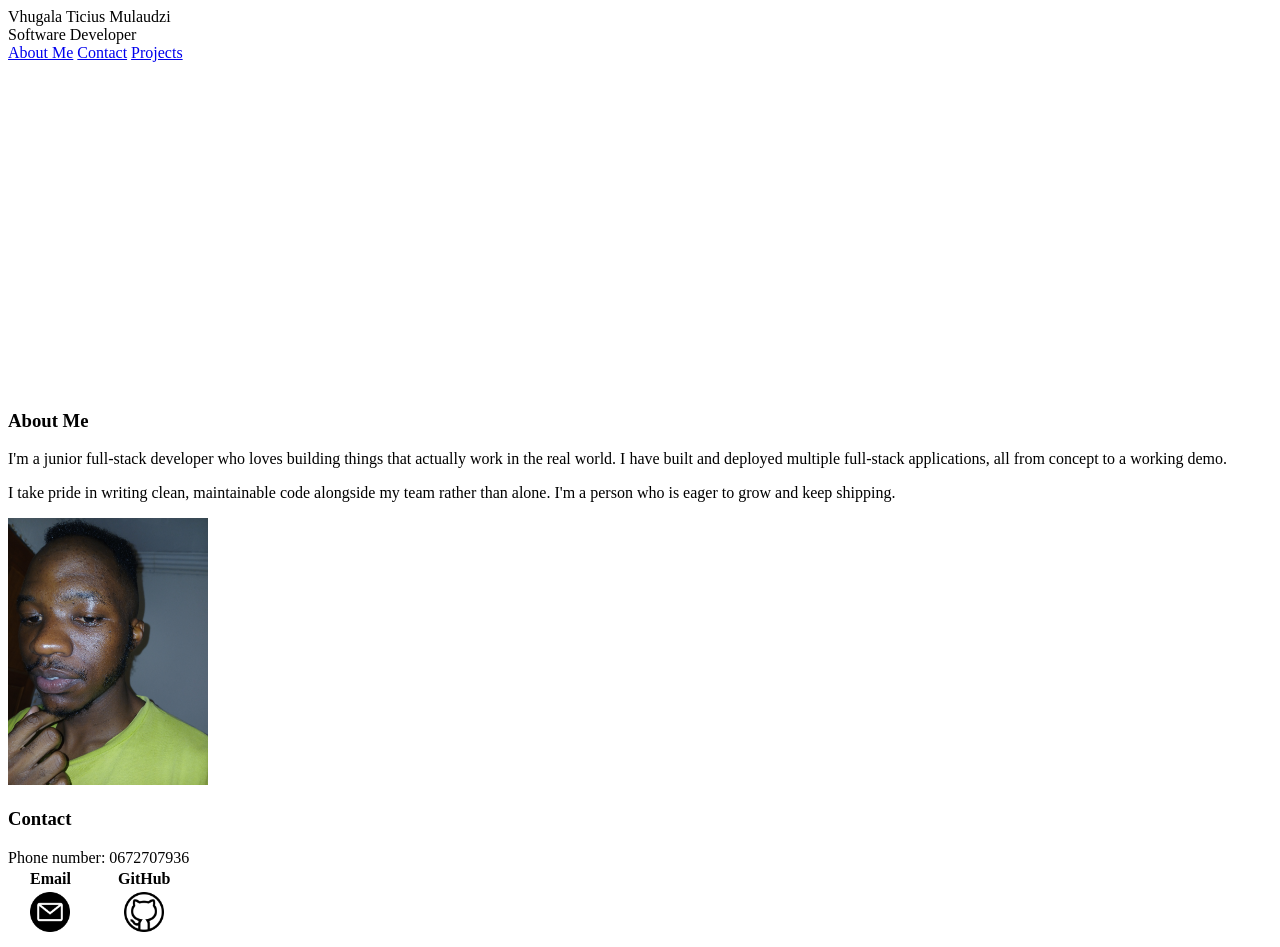
==== index.html @ 17026c0f "html" ====
<!DOCTYPE html>
<html lang="en">
    <head>
        <title>Vhugala Ticius Mulaudzi - Portfolio</title>
        <meta charset="UTF-8">
        <meta name="viewport" content="width=device-width, initial-scale=1.0">
    </head>
    <body>
        <div class="nav">
            <div class="logo-title">
                <span class="my-name">Vhugala Ticius Mulaudzi</span><br>
                <span class="my-position">Software Developer</span>
            </div>
            <div class="nav-btn">
                <a href="#about-me">About Me</a>
                <a href="#contact">Contact</a>
                <a href="./pages/project.html">Projects</a>
            </div>
        </div>
        <div class="video-loop">
            <video width="650" autoplay>
                <source src="./assets/background.mp4" type="video/mp4">
            </video>
        </div>
        <div class="my-profile">
            <div id="about-me">
                <h3>About Me</h3>
                <p>
                    I'm a junior full-stack developer who loves building things that actually work in the real world. I have built and deployed multiple full-stack applications, all from concept to a working demo.
                </p>
                <p>
                    I take pride in writing clean, maintainable code alongside my team rather than alone. I'm a person who is eager to grow and keep shipping.
                </p>
            </div>
            <div class="profile-pic">
                <img src="./assets/pic.jpg" width="200" alt="profile-picture">
            </div>
        </div>

        <div id="contact">
            <h3>Contact</h3>
            <div class="contact-details">
                Phone number: 0672707936
                <table width="15%">
                    <tr>
                        <th>Email</th>
                        <th>GitHub</th>
                    </tr>
                    <tr>
                        <td align="center">
                            <a href="https://brokencafe99@gmail.com">
                                <img src="./assets/email.png" width="40" alt="Email">
                            </a>
                        </td>
                        <td align="center">
                            <a href="https://github.com/VhugalaTM">
                                <img src="./assets/github (1).png" width="40" alt="GitHub">
                            </a>
                        </td>
                    </tr>
                </table>
            </div>
        </div>
    </body>
</html>
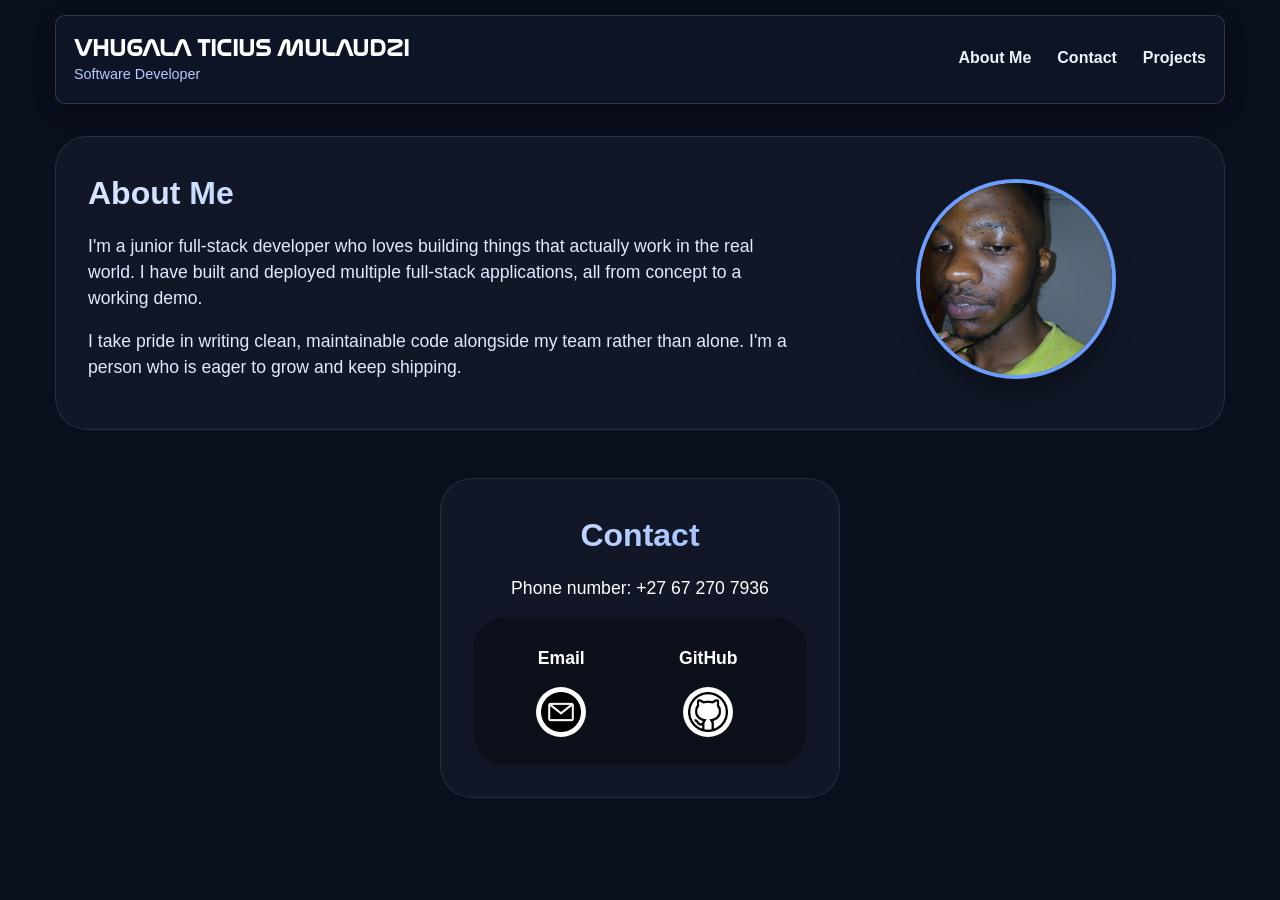
==== commit 8568ef18: "css" ====
--- a/index.html
+++ b/index.html
@@ -4,62 +4,68 @@
         <title>Vhugala Ticius Mulaudzi - Portfolio</title>
         <meta charset="UTF-8">
         <meta name="viewport" content="width=device-width, initial-scale=1.0">
+        <link rel="stylesheet" href="style/index.css">
     </head>
     <body>
-        <div class="nav">
-            <div class="logo-title">
-                <span class="my-name">Vhugala Ticius Mulaudzi</span><br>
-                <span class="my-position">Software Developer</span>
+        <div class="video-loop">
+            <video width="650" autoplay muted loop playsinline>
+                <source src="./assets/background.mp4" type="video/mp4">
+                Your browser does not support the video tag
+            </video>
+        </div>
+        <div class="overlay"></div>
+        <div class="main-wrapper">
+            <div class="nav">
+                <div class="logo-title">
+                    <span class="my-name">VHUGALA TICIUS MULAUDZI</span><br>
+                    <span class="my-position">Software Developer</span>
+                </div>
+                <div class="nav-btn">
+                    <a href="#about-me">About Me</a>
+                    <a href="#contact">Contact</a>
+                    <a href="./pages/project.html">Projects</a>
+                </div>
             </div>
-            <div class="nav-btn">
-                <a href="#about-me">About Me</a>
-                <a href="#contact">Contact</a>
-                <a href="./pages/project.html">Projects</a>
+            <div class="my-profile">
+                <div id="about-me">
+                    <h3>About Me</h3>
+                    <p>
+                        I'm a junior full-stack developer who loves building things that actually work in the real world. I have built and deployed multiple full-stack applications, all from concept to a working demo.
+                    </p>
+                    <p>
+                        I take pride in writing clean, maintainable code alongside my team rather than alone. I'm a person who is eager to grow and keep shipping.
+                    </p>
+                </div>
+                <div class="profile-pic">
+                    <img src="./assets/pic.jpg" width="200" alt="profile-picture" target="_blank">
+                </div>
+            </div>
+
+            <div id="contact">
+                <h3>Contact</h3>
+                <div class="contact-details">
+                    Phone number: +27 67 270 7936
+                    <table width="15%">
+                        <tr>
+                            <th>Email</th>
+                            <th>GitHub</th>
+                        </tr>
+                        <tr>
+                            <td align="center">
+                                <a href="mailto:https://brokencafe99@gmail.com" target="_blank">
+                                    <img src="./assets/email.png" width="40" alt="Email">
+                                </a>
+                            </td>
+                            <td align="center">
+                                <a href="https://github.com/VhugalaTM" target="_blank">
+                                    <img src="./assets/github (1).png" width="40" alt="GitHub">
+                                </a>
+                            </td>
+                        </tr>
+                    </table>
+                </div>
             </div>
         </div>
-        <div class="video-loop">
-            <video width="650" autoplay>
-                <source src="./assets/background.mp4" type="video/mp4">
-            </video>
-        </div>
-        <div class="my-profile">
-            <div id="about-me">
-                <h3>About Me</h3>
-                <p>
-                    I'm a junior full-stack developer who loves building things that actually work in the real world. I have built and deployed multiple full-stack applications, all from concept to a working demo.
-                </p>
-                <p>
-                    I take pride in writing clean, maintainable code alongside my team rather than alone. I'm a person who is eager to grow and keep shipping.
-                </p>
-            </div>
-            <div class="profile-pic">
-                <img src="./assets/pic.jpg" width="200" alt="profile-picture">
-            </div>
-        </div>
-
-        <div id="contact">
-            <h3>Contact</h3>
-            <div class="contact-details">
-                Phone number: 0672707936
-                <table width="15%">
-                    <tr>
-                        <th>Email</th>
-                        <th>GitHub</th>
-                    </tr>
-                    <tr>
-                        <td align="center">
-                            <a href="https://brokencafe99@gmail.com">
-                                <img src="./assets/email.png" width="40" alt="Email">
-                            </a>
-                        </td>
-                        <td align="center">
-                            <a href="https://github.com/VhugalaTM">
-                                <img src="./assets/github (1).png" width="40" alt="GitHub">
-                            </a>
-                        </td>
-                    </tr>
-                </table>
-            </div>
-        </div>
+        
     </body>
 </html>
--- a/style/index.css
+++ b/style/index.css
@@ -0,0 +1,297 @@
+*{
+    margin: 0;
+    padding: 0;
+    box-sizing: border-box;
+    color: white;
+}
+@font-face{
+    font-family: logo;
+    src: url(../assets/Nasalization\ Rg.otf);
+}
+body {
+    font-family: 'Segoe UI', Tahoma, Geneva, Verdana, sans-serif;
+    background-color: #0a0f1e;
+    color: #eef2ff;
+    line-height: 1.5;
+}
+
+.video-loop {
+    position: fixed;
+    top: 0;
+    left: 0;
+    width: 100%;
+    height: 100%;
+    z-index: -2;
+    overflow: hidden;
+}
+
+.video-loop video {
+    min-width: 100%;
+    min-height: 100%;
+    width: auto;
+    height: auto;
+    position: absolute;
+    top: 50%;
+    left: 50%;
+    transform: translate(-50%, -50%);
+    object-fit: cover;
+}
+
+.overlay {
+    position: fixed;
+    top: 0;
+    left: 0;
+    width: 100%;
+    height: 100%;
+    background: rgba(10, 15, 30, 0.75);
+    z-index: -1;
+}
+
+.main-wrapper {
+    max-width: 1200px;
+    margin: 0 auto;
+    padding: 15px;
+    position: relative;
+    z-index: 2;
+}
+
+/* Navigation Bar */
+.nav {
+    display: flex;
+    justify-content: space-between;
+    align-items: center;
+    flex-wrap: wrap;
+    background: rgba(15, 23, 42, 0.7);
+    backdrop-filter: blur(12px);
+    border-radius: 10px;
+    padding: 18px;
+    margin-bottom: 15px;
+    border: 1px solid rgba(255, 255, 255, 0.15);
+    box-shadow: 0 8px 20px rgba(0,0,0,0.3);
+}
+
+.logo-title {
+    line-height: 1.3;
+}
+
+.my-name {
+    font-size: 23px;
+    font-weight: 700;
+    font-family: logo;
+}
+
+.my-position {
+    font-size: 14.4px;  
+    color: #b9c8ff;
+    font-weight: 500;
+}
+
+.nav-btn {
+    display: flex;
+    gap: 26px;
+}
+
+.nav-btn a {
+    color: #f0f4ff;
+    text-decoration: none;
+    font-weight: 600;
+    padding: 8px 0; 
+    transition: all 0.2s ease;
+    border-bottom: 2px solid transparent;
+}
+
+.nav-btn a:hover {
+    border-bottom-color: #6c9eff;
+    color: white;
+    transform: translateY(-2px);
+}
+
+/* Profile section */
+.my-profile {
+    display: flex;
+    flex-wrap: wrap;
+    gap: 48px;  
+    align-items: center;
+    justify-content: space-between;
+    background: rgba(20, 28, 44, 0.7);
+    backdrop-filter: blur(10px);
+    border-radius: 32px; 
+    padding: 32px;  
+    margin: 32px 0 48px; 
+    border: 1px solid rgba(255,255,255,0.1);
+}
+
+#about-me {
+    flex: 2;
+}
+
+#about-me h3 {
+    font-size: 32px;  
+    margin-bottom: 16px;  
+    font-weight: 600;
+    background: linear-gradient(120deg, #d9e6ff, #8bb3ff);
+    background-clip: text;
+    -webkit-background-clip: text;
+    color: transparent;
+}
+
+#about-me p {
+    margin-bottom: 16px;  
+    font-size: 17.6px;  
+    color: #e2eaff;
+}
+
+.profile-pic {
+    flex: 1;
+    text-align: center;
+}
+
+.profile-pic img {
+    width: 200px;
+    height: 200px;
+    object-fit: cover;
+    border-radius: 50%;
+    border: 4px solid #6c9eff;
+    box-shadow: 0 20px 30px -10px rgba(0,0,0,0.4);
+    transition: transform 0.3s;
+}
+
+/* Contact Section */
+#contact {
+    background: rgba(20, 28, 44, 0.7);
+    backdrop-filter: blur(10px);
+    border-radius: 32px; 
+    padding: 32px;  
+    margin-top: 16px;  
+    border: 1px solid rgba(255,255,255,0.1);
+    width: 400px;
+    text-align: center;
+    margin: 0 auto;
+}
+
+#contact h3 {
+    font-size: 32px;  
+    margin-bottom: 16px;  
+    background: linear-gradient(120deg, #d9e6ff, #8bb3ff);
+    background-clip: text;
+    -webkit-background-clip: text;
+    color: transparent;
+}
+
+.contact-details {
+    display: flex;
+    flex-direction: column;
+    gap: 16px; 
+    font-size: 17.6px;  
+}
+
+.contact-details p {
+    background: rgba(0, 0, 0, 0.4);
+    display: inline-block;
+    padding: 6.4px 16px;
+    border-radius: 40px;
+    width: fit-content;
+}
+
+.contact-details table {
+    background: rgba(0, 0, 0, 0.3);
+    border-radius: 32px;  
+    padding: 12px;  
+    width: auto;
+    min-width: 180px;
+    border-collapse: separate;
+    border-spacing: 16px; 
+}
+
+.contact-details td {
+    text-align: center;
+}
+
+.contact-details a {
+    transition: transform 0.2s;
+    display: inline-block;
+}
+
+.contact-details a:hover {
+    transform: scale(1.1);
+} 
+.contact-details table a{
+    background: white;
+    width: 50px;
+    height: 50px;
+    border-radius: 50%;    
+}
+.contact-details table a img{
+    position: relative;
+    top: 5px;
+}
+
+/* responsive */
+@media (min-width: 376px) and (max-width: 800px) {
+    .nav {
+        flex-direction: column;
+        gap: 16px;  
+        text-align: center;
+    }
+    .nav-btn {
+        gap: 24px;  
+    }
+    .my-profile {
+        flex-direction: column-reverse;
+        text-align: center;
+    }
+    #about-me h3 {
+        text-align: center;
+    }
+    .main-wrapper {
+        padding: 16px;  
+    }
+} 
+
+@media (min-width: 321px) and (max-width: 375px) {
+    .nav {
+        flex-direction: column;
+        gap: 16px;  
+        text-align: center;
+    }
+    .nav-btn {
+        gap: 24px;  
+    }
+    .my-profile {
+        flex-direction: column-reverse;
+        text-align: center;
+    }
+    #about-me h3 {
+        text-align: center;
+    }
+    .main-wrapper {
+        padding: 16px;  
+    }
+    #contact {
+        width: 330px;
+    }
+}
+
+@media (max-width: 320px){
+    .nav {
+        flex-direction: column;
+        gap: 16px;  
+        text-align: center;
+    }
+    .nav-btn {
+        gap: 24px;  
+    }
+    .my-profile {
+        flex-direction: column-reverse;
+        text-align: center;
+    }
+    #about-me h3 {
+        text-align: center;
+    }
+    .main-wrapper {
+        padding: 16px;  
+    }
+    #contact {
+        width: 280px;
+    }
+}
